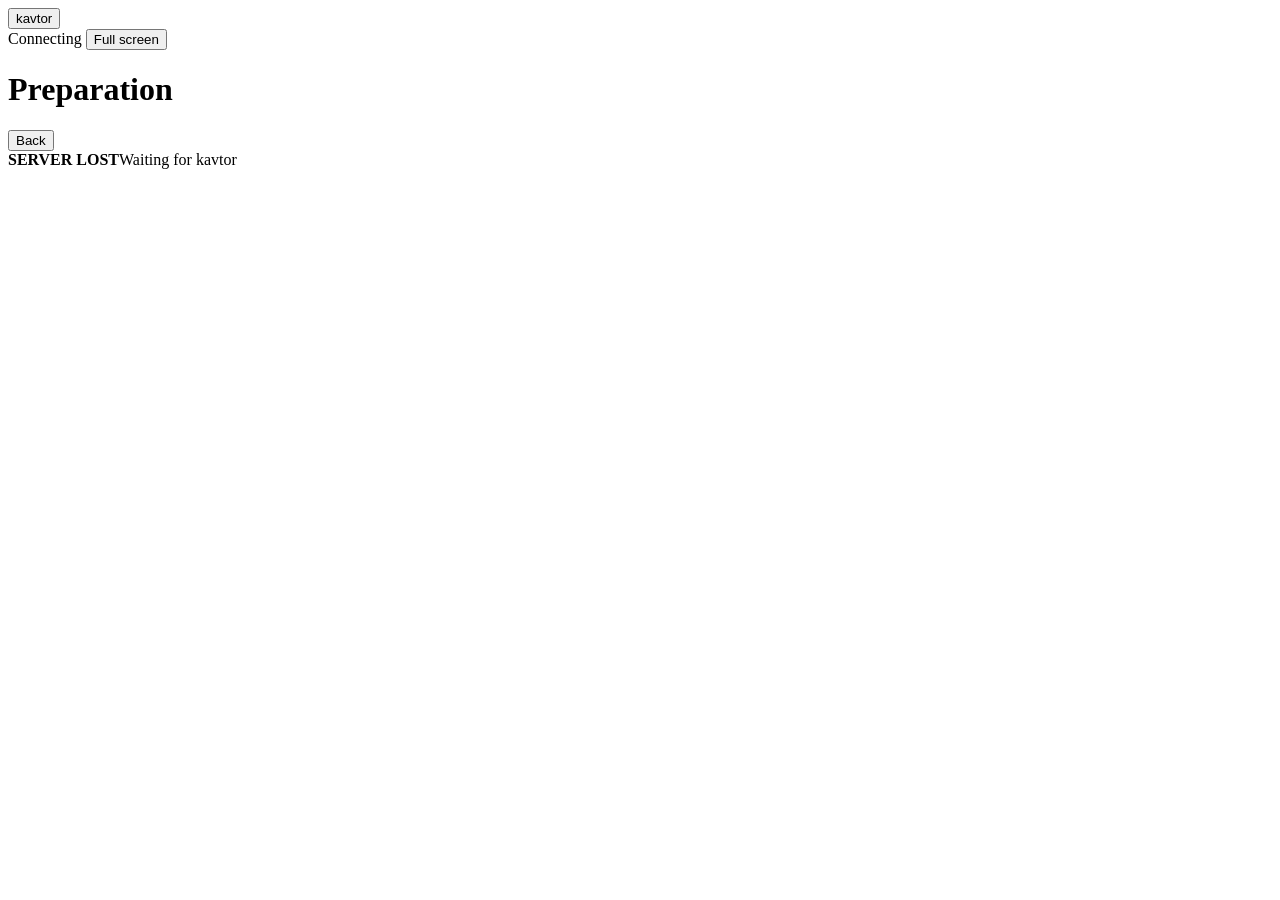
==== share/touch/index.html @ 94020f78 "feat(surface): add fixed touch menu screens and numeric preparation" ====
<!doctype html>
<html lang="en">
<head>
<meta charset="utf-8">
<meta name="viewport" content="width=device-width,initial-scale=1,viewport-fit=cover">
<title>kavtor · Touch preparation</title>
<link rel="stylesheet" href="/surface.css">
</head>
<body>
<header>
  <button id="home" class="brand">kavtor</button>
  <div id="mes" class="delegation" aria-label="M/E delegation"></div>
  <span id="status" class="status">Connecting</span>
  <button id="fullscreen" aria-label="Toggle full screen">Full screen</button>
</header>
<div id="workspace">
  <nav id="rail" aria-label="Function menus"></nav>
  <main>
    <div class="titlebar">
      <div><h1 id="title">Preparation</h1><span id="context" class="hint"></span></div>
      <div id="pagination" aria-label="Matrix page selection"></div>
    </div>
    <div id="message" class="message" role="status" aria-live="polite"></div>
    <div id="matrix" class="matrix"></div>
  </main>
</div>
<footer>
  <button id="back">Back</button>
  <nav id="submenus" aria-label="Parameter pages"></nav>
</footer>
<div id="lost" class="lost"><strong>SERVER LOST</strong><span>Waiting for kavtor</span></div>
<dialog id="editor">
  <h2 id="editTitle"></h2>
  <div id="editHint" class="hint"></div>
  <div id="draft" class="display" aria-live="polite"></div>
  <div id="pad" class="pad"></div>
  <div class="actions"><button id="cancel">Cancel</button><button id="commit">Enter</button></div>
</dialog>
<script src="/surface.js"></script>
</body>
</html>
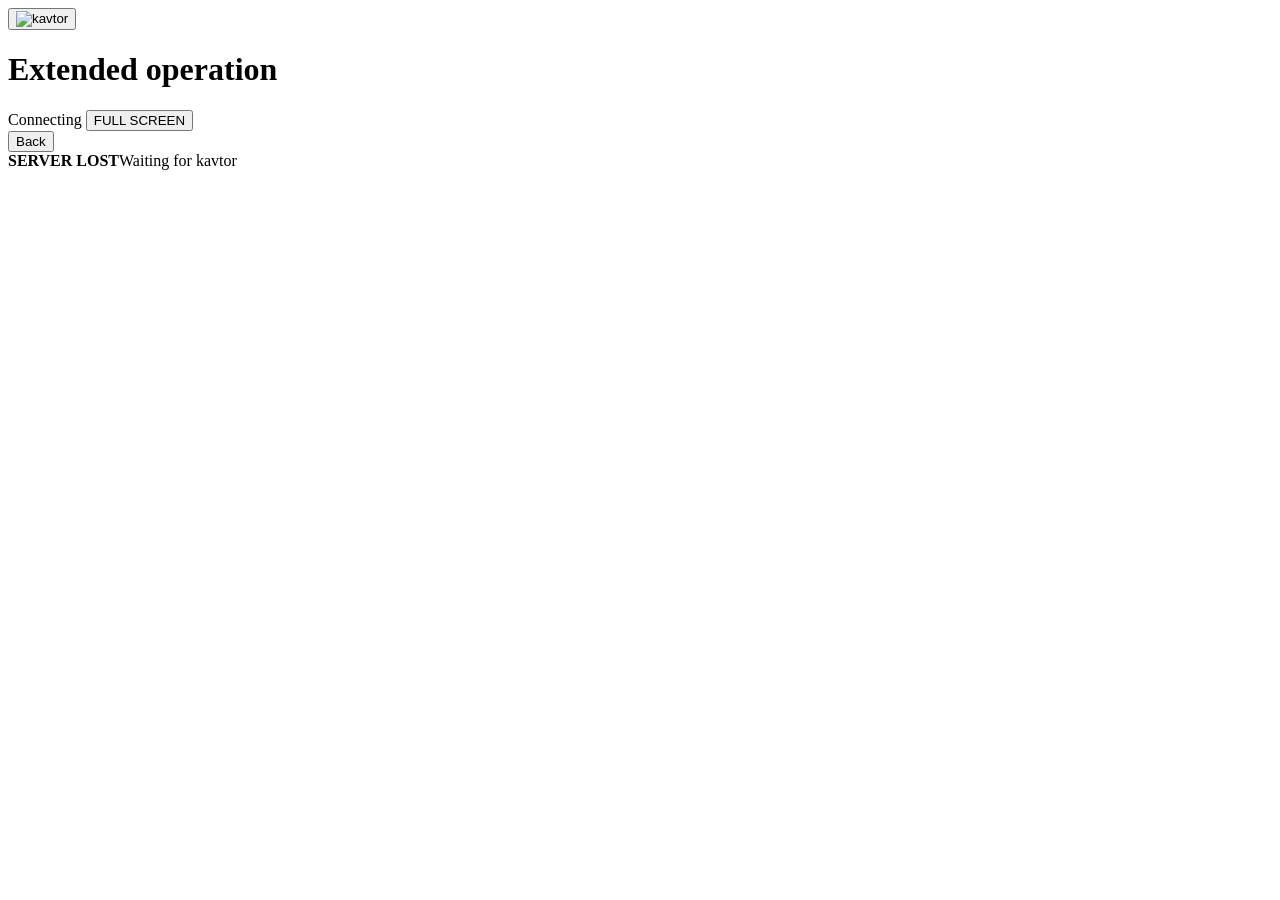
==== commit f80a3b7e: "feat(touch): fixed grid and independent ME key operation" ====
--- a/share/touch/index.html
+++ b/share/touch/index.html
@@ -3,24 +3,24 @@
 <head>
 <meta charset="utf-8">
 <meta name="viewport" content="width=device-width,initial-scale=1,viewport-fit=cover">
-<title>kavtor · Touch preparation</title>
+<title>kavtor · Extended operation</title>
 <link rel="stylesheet" href="/surface.css">
 </head>
 <body>
 <header>
-  <button id="home" class="brand">kavtor</button>
-  <div id="mes" class="delegation" aria-label="M/E delegation"></div>
+  <div class="header-left"><button id="home" class="brand" aria-label="kavtor top menu"><img src="/icon.svg" alt="kavtor"></button>
+  <div id="mes" class="delegation" aria-label="M/E delegation"></div></div>
+  <div class="header-right"><div id="breadcrumb"><h1 id="title">Extended operation</h1><span id="context" class="hint"></span></div>
   <span id="status" class="status">Connecting</span>
-  <button id="fullscreen" aria-label="Toggle full screen">Full screen</button>
+  <button id="fullscreen" aria-label="Toggle full screen">FULL SCREEN</button></div>
 </header>
 <div id="workspace">
   <nav id="rail" aria-label="Function menus"></nav>
   <main>
     <div class="titlebar">
-      <div><h1 id="title">Preparation</h1><span id="context" class="hint"></span></div>
+      <span id="message" class="message" role="status" aria-live="polite"></span>
       <div id="pagination" aria-label="Matrix page selection"></div>
     </div>
-    <div id="message" class="message" role="status" aria-live="polite"></div>
     <div id="matrix" class="matrix"></div>
   </main>
 </div>
